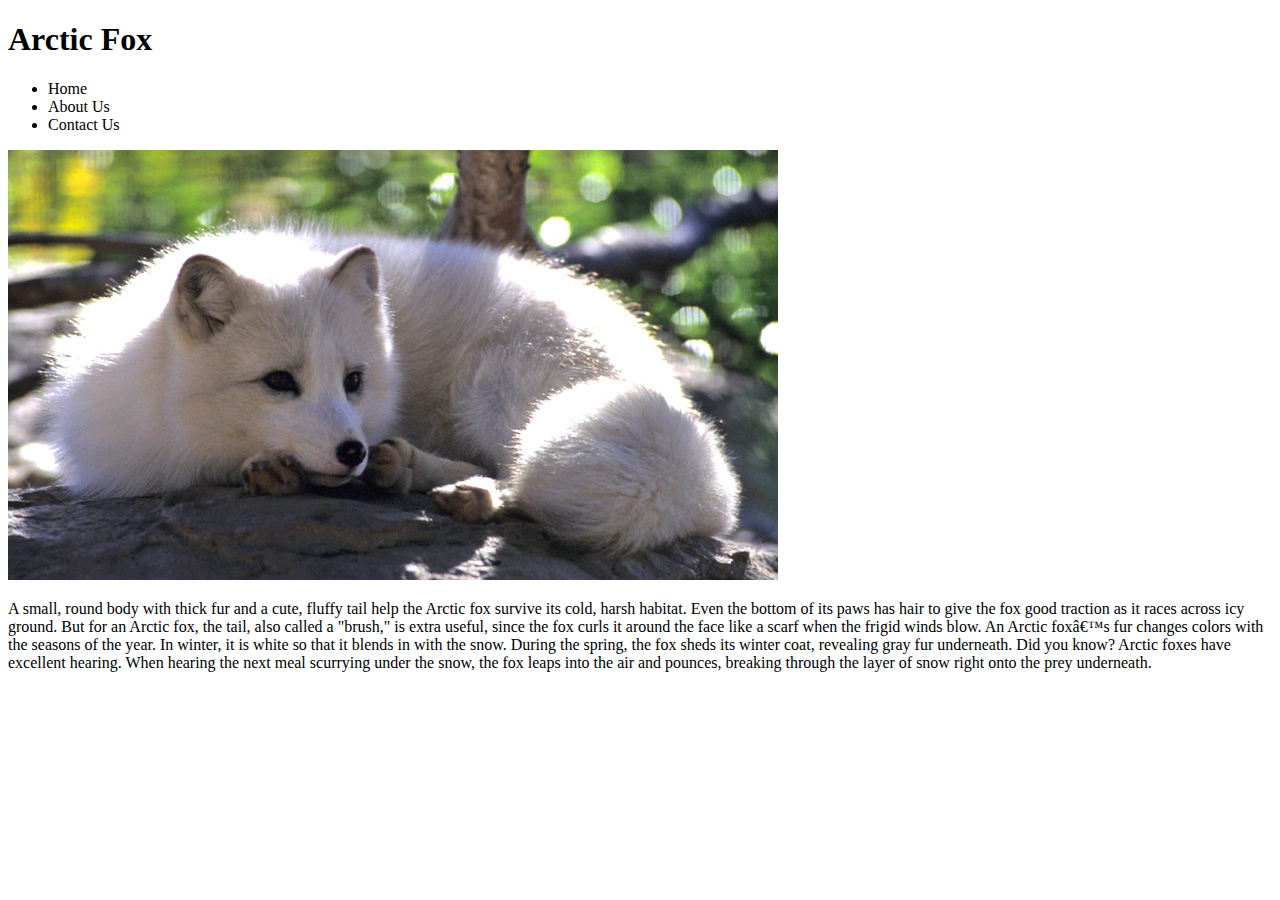
==== arcticfox.html @ 1a2df6cd "add additional animal pages" ====
<!DOCTYPE html>
<html>
<head>
  <link rel="stylesheet" href="css/style.css" media="all" type="text/css" charset="utf-8">
  <title>Arctic Fox</title>
</head>
<body>
  <h1> Arctic Fox </h1>

  <nav class="nav">
    <ul>
      <li>Home</li>
      <li>About Us</li>
      <li>Contact Us</li>
    </ul>
  </nav>

  <img src="img/arctic_foxlarge.jpg" alt="resting arctic fox" />
  <p>
    A small, round body with thick fur and a cute, fluffy tail help the Arctic fox survive its cold, harsh habitat. Even the bottom of its paws has hair to give the fox good traction as it races across icy ground.

    But for an Arctic fox, the tail, also called a "brush," is extra useful, since the fox curls it around the face like a scarf when the frigid winds blow.

    An Arctic fox’s fur changes colors with the seasons of the year. In winter, it is white so that it blends in with the snow. During the spring, the fox sheds its winter coat, revealing gray fur underneath.

    Did you know? Arctic foxes have excellent hearing. When hearing the next meal scurrying under the snow, the fox leaps into the air and pounces, breaking through the layer of snow right onto the prey underneath.

  </body>
  </html>
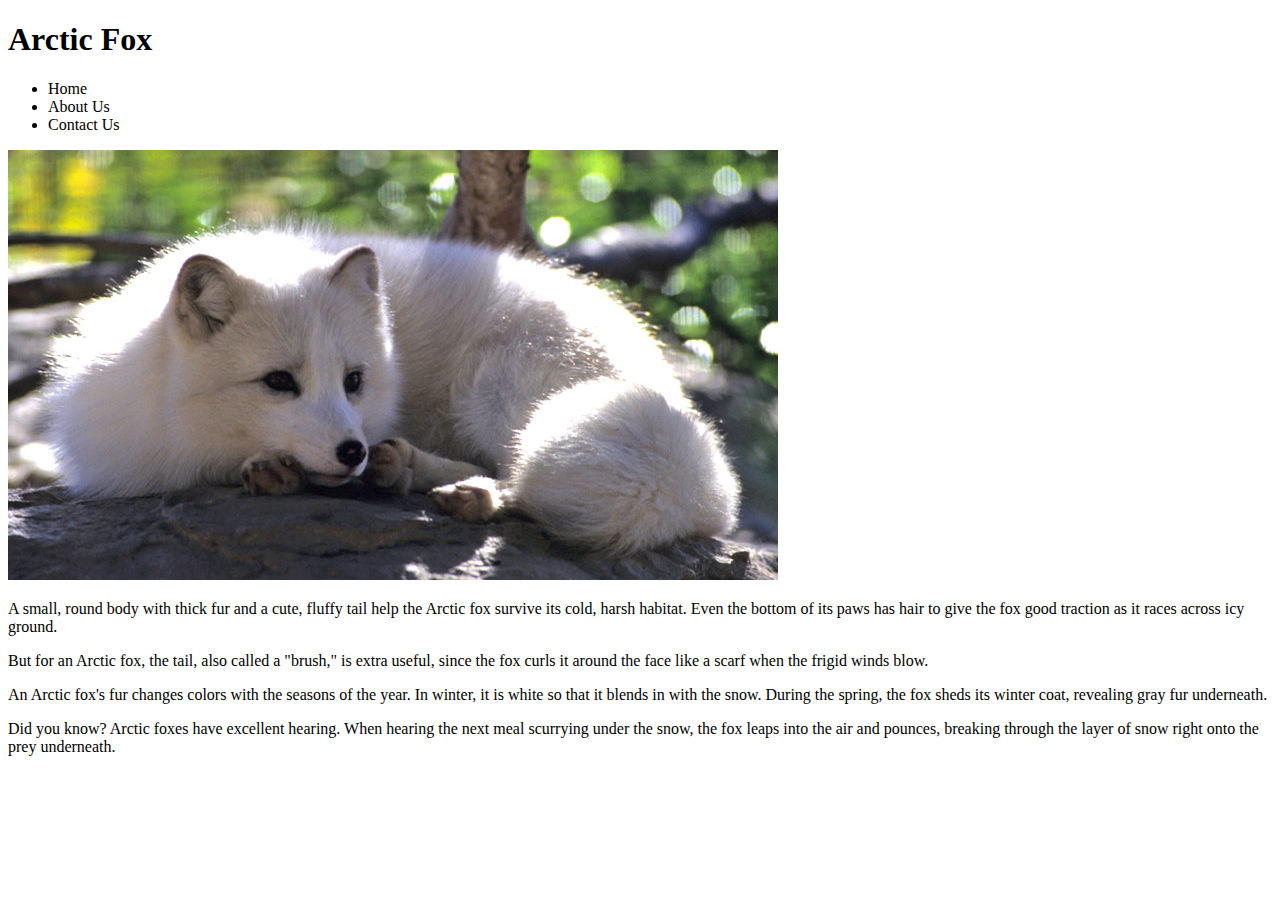
==== commit 31140ef6: "add nav links" ====
--- a/arcticfox.html
+++ b/arcticfox.html
@@ -16,14 +16,14 @@
   </nav>
 
   <img src="img/arctic_foxlarge.jpg" alt="resting arctic fox" />
-  <p>
-    A small, round body with thick fur and a cute, fluffy tail help the Arctic fox survive its cold, harsh habitat. Even the bottom of its paws has hair to give the fox good traction as it races across icy ground.
 
-    But for an Arctic fox, the tail, also called a "brush," is extra useful, since the fox curls it around the face like a scarf when the frigid winds blow.
+  <p> A small, round body with thick fur and a cute, fluffy tail help the Arctic fox survive its cold, harsh habitat. Even the bottom of its paws has hair to give the fox good traction as it races across icy ground. </p>
 
-    An Arctic fox’s fur changes colors with the seasons of the year. In winter, it is white so that it blends in with the snow. During the spring, the fox sheds its winter coat, revealing gray fur underneath.
+  <p> But for an Arctic fox, the tail, also called a "brush," is extra useful, since the fox curls it around the face like a scarf when the frigid winds blow. </p>
 
-    Did you know? Arctic foxes have excellent hearing. When hearing the next meal scurrying under the snow, the fox leaps into the air and pounces, breaking through the layer of snow right onto the prey underneath.
+  <p>   An Arctic fox's fur changes colors with the seasons of the year. In winter, it is white so that it blends in with the snow. During the spring, the fox sheds its winter coat, revealing gray fur underneath. </p>
+
+  <p>   Did you know? Arctic foxes have excellent hearing. When hearing the next meal scurrying under the snow, the fox leaps into the air and pounces, breaking through the layer of snow right onto the prey underneath. </p>
 
   </body>
   </html>
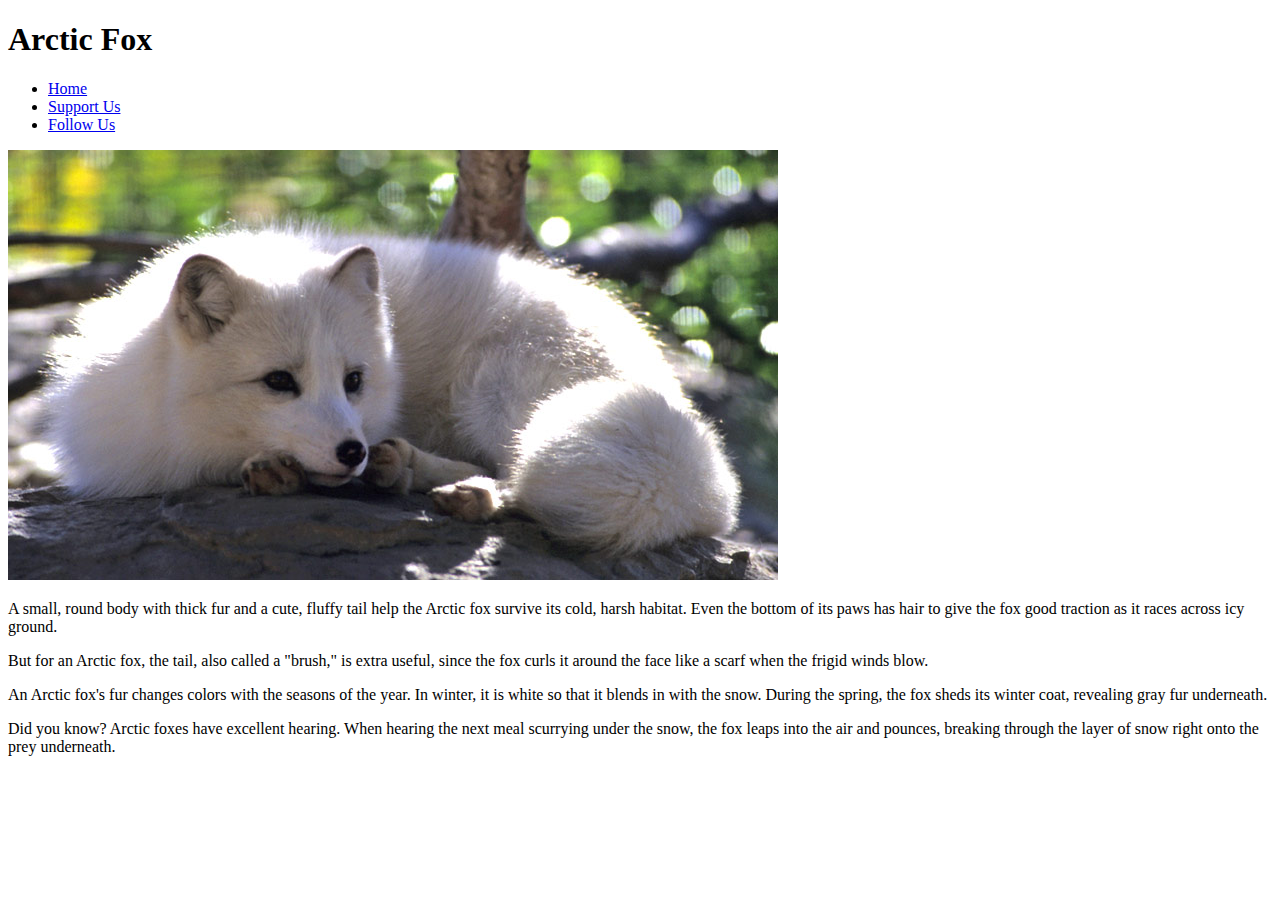
==== commit b44c7438: "Add updated links" ====
--- a/arcticfox.html
+++ b/arcticfox.html
@@ -9,9 +9,9 @@
 
   <nav class="nav">
     <ul>
-      <li>Home</li>
-      <li>About Us</li>
-      <li>Contact Us</li>
+      <li> <a href="index.html"> Home</a></li>
+      <li> <a href="http://zoo.sandiegozoo.org/support-us">Support Us </a></li>
+      <li><a href="http://zoo.sandiegozoo.org/follow-us">Follow Us</a></li>
     </ul>
   </nav>
 
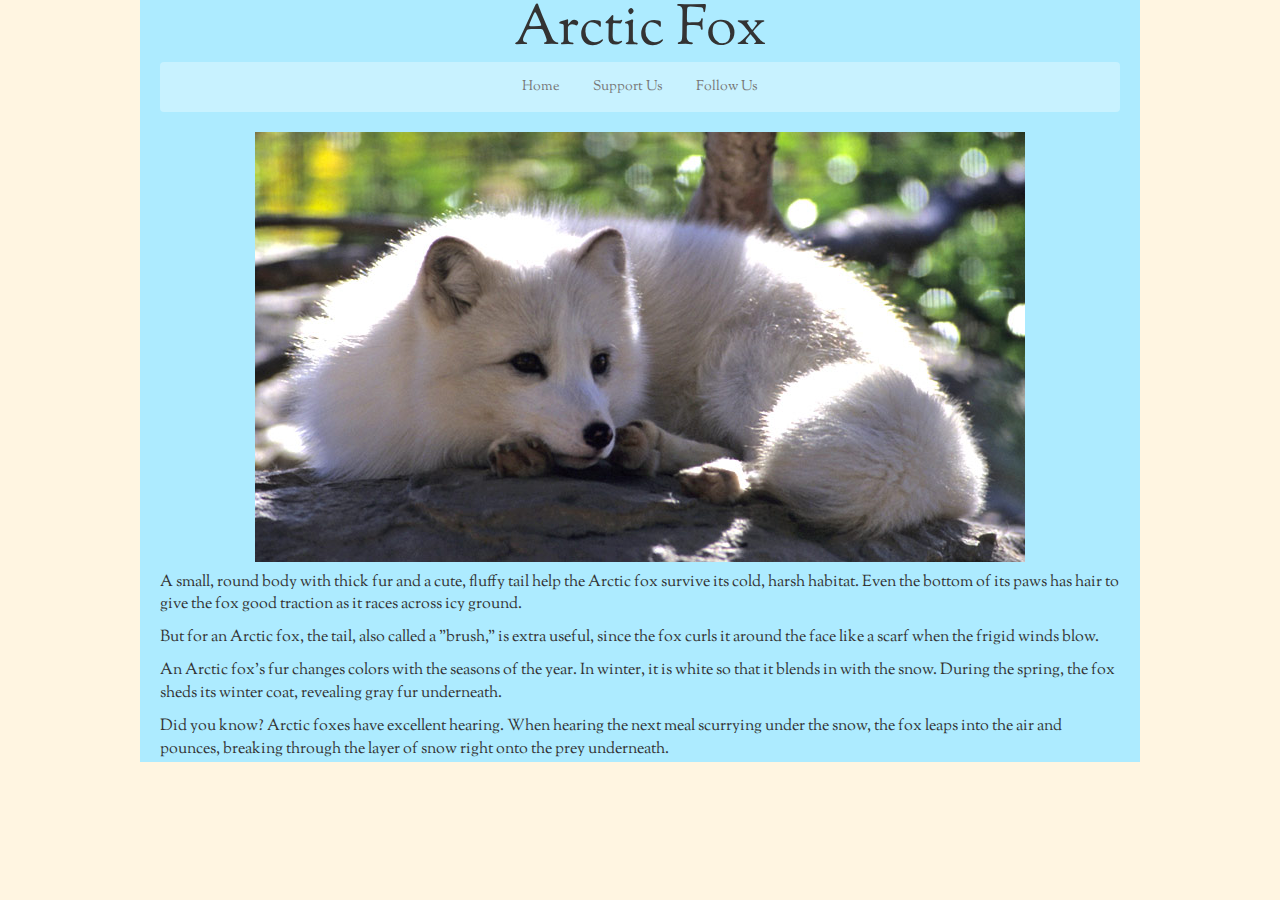
==== commit d134f12c: "Add styles to linkedpages." ====
--- a/arcticfox.html
+++ b/arcticfox.html
@@ -1,29 +1,66 @@
 <!DOCTYPE html>
 <html>
-<head>
-  <link rel="stylesheet" href="css/style.css" media="all" type="text/css" charset="utf-8">
-  <title>Arctic Fox</title>
-</head>
-<body>
-  <h1> Arctic Fox </h1>
+  <head>
+    <link rel="stylesheet" href="css/bootstrap.css" media="all" type="text/css" charset="utf-8">
+    <link href='https://fonts.googleapis.com/css?family=Sorts+Mill+Goudy' rel='stylesheet' type='text/css'>
+    <link rel="stylesheet" href="css/style.css" media="all" type="text/css" charset="utf-8">
+    <title>Arctic Fox</title>
+  </head>
+  <body>
+    <div class="wrapper">
+      <h1 class="text-center">Arctic Fox</h1>
 
-  <nav class="nav">
-    <ul>
-      <li> <a href="index.html"> Home</a></li>
-      <li> <a href="http://zoo.sandiegozoo.org/support-us">Support Us </a></li>
-      <li><a href="http://zoo.sandiegozoo.org/follow-us">Follow Us</a></li>
-    </ul>
-  </nav>
+      <nav class="navbar navbar-default">
+        <div class="container-fluid">
+          <!-- Brand and toggle get grouped for better mobile display -->
+          <div class="navbar-header">
+            <button type="button" class="navbar-toggle collapsed" data-toggle="collapse" data-target="#bs-example-navbar-collapse-1" aria-expanded="false">
+              <span class="sr-only">Toggle navigation</span>
+              <span class="icon-bar"></span>
+              <span class="icon-bar"></span>
+              <span class="icon-bar"></span>
+            </button>
 
-  <img src="img/arctic_foxlarge.jpg" alt="resting arctic fox" />
+          </div>
 
-  <p> A small, round body with thick fur and a cute, fluffy tail help the Arctic fox survive its cold, harsh habitat. Even the bottom of its paws has hair to give the fox good traction as it races across icy ground. </p>
+          <!-- Collect the nav links, forms, and other content for toggling -->
+          <div class="collapse navbar-collapse" id="bs-example-navbar-collapse-1">
+            <ul class="nav navbar-nav">
+              <li>
+                <a href="index.html"> Home</a>
+              </li>
 
-  <p> But for an Arctic fox, the tail, also called a "brush," is extra useful, since the fox curls it around the face like a scarf when the frigid winds blow. </p>
+              <li>
+                <a href="http://zoo.sandiegozoo.org/support-us">Support Us </a>
+              </li>
 
-  <p>   An Arctic fox's fur changes colors with the seasons of the year. In winter, it is white so that it blends in with the snow. During the spring, the fox sheds its winter coat, revealing gray fur underneath. </p>
+              <li>
+                <a href="http://zoo.sandiegozoo.org/follow-us">Follow Us</a>
+              </li>
 
-  <p>   Did you know? Arctic foxes have excellent hearing. When hearing the next meal scurrying under the snow, the fox leaps into the air and pounces, breaking through the layer of snow right onto the prey underneath. </p>
+            </ul>
+          </div><!-- /.navbar-collapse -->
+        </div><!-- /.container-fluid -->
+      </nav>
 
-  </body>
+      <div class="text-center">
+        <img src="img/arctic_foxlarge.jpg" alt="resting arctic fox" />
+      </div>
+
+        <p> A small, round body with thick fur and a cute, fluffy tail help the Arctic fox survive its cold, harsh habitat. Even the bottom of its paws has hair to give the fox good traction as it races across icy ground. </p>
+
+        <p> But for an Arctic fox, the tail, also called a "brush," is extra useful, since the fox curls it around the face like a scarf when the frigid winds blow. </p>
+
+        <p>   An Arctic fox's fur changes colors with the seasons of the year. In winter, it is white so that it blends in with the snow. During the spring, the fox sheds its winter coat, revealing gray fur underneath. </p>
+
+        <p>   Did you know? Arctic foxes have excellent hearing. When hearing the next meal scurrying under the snow, the fox leaps into the air and pounces, breaking through the layer of snow right onto the prey underneath. </p>
+
+      </div>
+
+      <!-- jQuery (necessary for Bootstrap's JavaScript plugins) -->
+      <script src="https://ajax.googleapis.com/ajax/libs/jquery/1.11.3/jquery.min.js"></script>
+      <!-- Include all compiled plugins (below), or include individual files as needed -->
+      <script src="js/bootstrap.js"></script>
+
+    </body>
   </html>
--- a/css/style.css
+++ b/css/style.css
@@ -0,0 +1,92 @@
+body {
+  background-color: #FFF5E1;
+  font-family: 'Sorts Mill Goudy', serif;
+  margin: 0;
+  padding: 0;
+}
+
+.wrapper {
+  max-width: 1000px;
+  margin: 0 auto;
+  background-color: #ADEBFF;
+  padding: 0 20px;
+}
+
+a {
+  text-decoration: none;
+}
+
+p {
+  font-size: 16px;
+  margin-top: 10px;
+}
+
+/*Header*/
+.header {
+  text-align: center;
+}
+
+h1 {
+  font-size: 400%;
+  margin: 0;
+  padding: 0;
+}
+
+.little {
+  font-size: 55%;
+}
+
+h2 {
+  margin-top: 0;
+  padding-top: 0;
+}
+
+strong {
+  font-family: arial, sans-serif;
+  font-size: 25px;
+}
+
+/*Navigation*/
+
+.navbar-default {
+    background-color: #C8F2FF;
+    border: none;
+}
+
+.navbar-nav {
+  text-align: center;
+  width: 100%;
+}
+
+.navbar-nav li {
+    float: none;
+    display: inline-block;
+  }
+
+/*columns*/
+
+.section {
+  padding-top: 30px;
+  clear: both;
+}
+
+.columns {
+  list-style-type: none;
+}
+
+.columns li {
+  width: 33.33%;
+  float: left;
+  text-align: center;
+  display: block;
+  margin: 0;
+}
+
+.columns img {
+  max-width: 100%;
+  height: auto;
+}
+
+.footer {
+  clear: both;
+}
